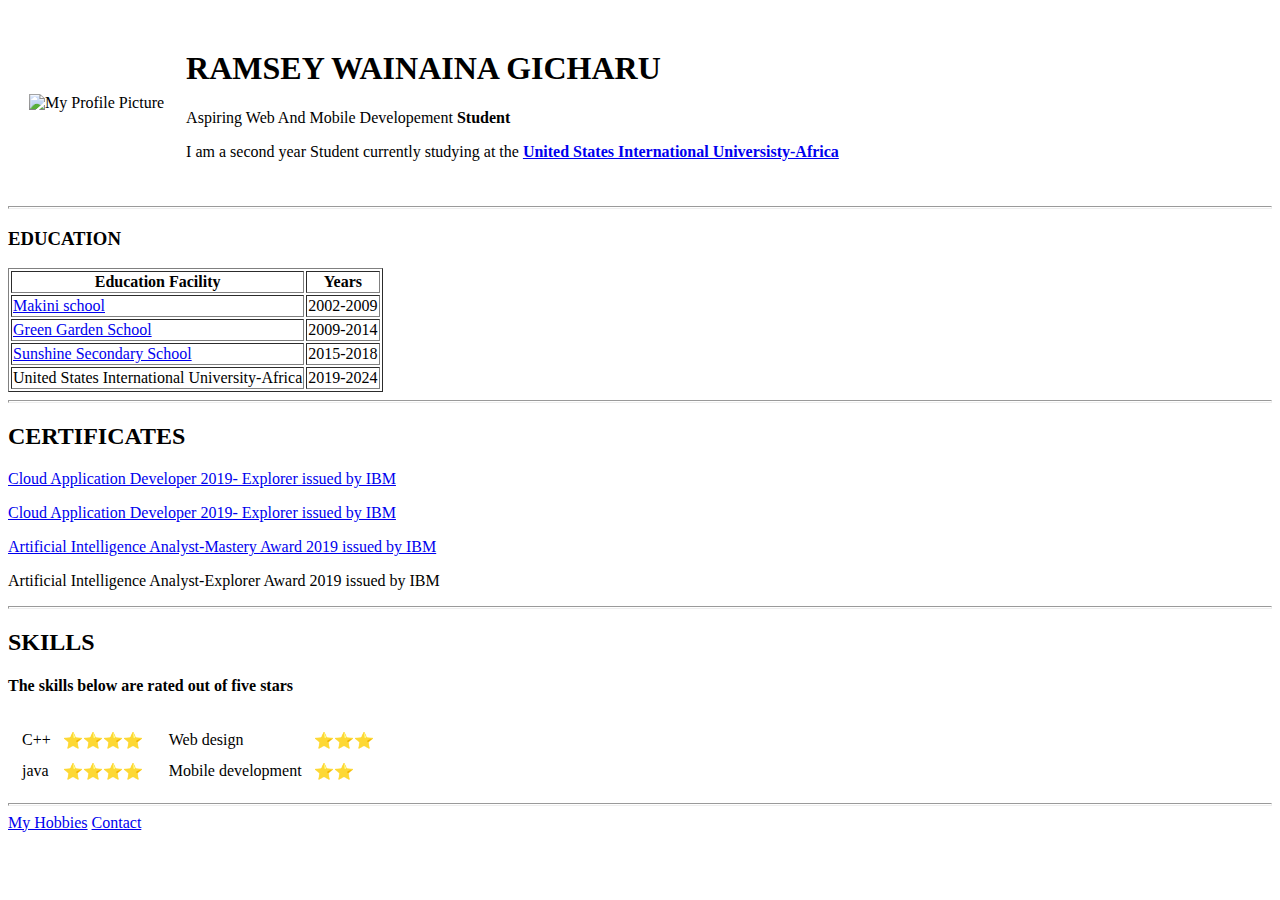
==== index.html @ bf7eb105 "Update index.html" ====
<!DOCTYPE html>
<html lang="en" dir="ltr">

<head>
  <meta charset="utf-8">
  <title>RAMSEY'S PERSONAL SITE</title>
</head>
<body>
  <table cellspacing= "20">
    <td><img src="https://github.com/Ramsey-Gicharu/CV/issues/1" width="200" height="200" alt="My Profile Picture"></td>
    <td><h1>RAMSEY WAINAINA GICHARU</h1>
    <p><em></em>Aspiring Web And Mobile Developement <strong>Student</strong></em></p>
    <p>I am a second year Student currently studying at the <strong><a href="https://www.usiu.ac.ke/">United States International Universisty-Africa</a></strong></p></td>
    </table>
    <hr size="3" />
  <h3><strong>EDUCATION</strong></h3>
  <table border="1">
    <thead>
      <tr>
        <th>Education Facility</th>
        <th>Years</th>
      </tr>
    </thead>

    <tbody>
      <tr>
        <td><a href="https://www.makinischool.ac.ke/">Makini school</a></td>
          <td>2002-2009</td>
          </tr>
      <tr>
        <td><a href="https://www.thegreengardenschools.org/">Green Garden School</a></td>
      <td>2009-2014</td>
      </tr>
      <tr>
      <td><a href="https://sunshineschool.sc.ke/">Sunshine Secondary School</a></td>
      <td>2015-2018</td>
      </tr>
      <tr>
      <td>United States International University-Africa</td>
      <td>2019-2024</td>
        </tr>
    </tbody>
</table>
<hr size= "3">
<h2>CERTIFICATES</h2>
<p><a href="https://www.credly.com/badges/2e9202fc-7599-4810-8398-3b68f94489b7?source=linked_in_profile">Cloud Application Developer 2019- Explorer issued by IBM</a></p>
<p><a href="https://www.credly.com/badges/467f3894-276e-49fa-a8ac-81333d81e281?source=linked_in_profile">Cloud Application Developer 2019- Explorer issued by IBM</a></p>
<p><a href="https://www.credly.com/badges/3afb229e-1249-4d36-b02e-69da2410d084/linked_in_profile">Artificial Intelligence Analyst-Mastery Award 2019 issued by IBM</a></p>
<p>Artificial Intelligence Analyst-Explorer Award 2019 issued by IBM</p>
<hr size= "3">
<h2>SKILLS</h2>
<h4>The skills below are rated out of five stars </h4>
<table>
  <tr>
    <td>
      <table cellspacing= "10" >
      <tr>
        <td>C++</td>
        <td>⭐⭐⭐⭐</td>
      </tr>
      <tr>
        <td>java</td>
        <td>⭐⭐⭐⭐</td>
      </tr>
    </table>
    </td>
    <td>
      <table cellspacing= "10" >
      <tr>
        <td>Web design</td>
        <td>⭐⭐⭐</td>
      </tr>
      <tr>
        <td>Mobile development</td>
        <td>⭐⭐</td>
      </tr>
      </table>
    </td>
  </tr>
</table>

<hr size= "3">
  <a href="hobbies.html">My Hobbies</a>
  <a href="Contact-me.html">Contact</a>

</body>

</html>
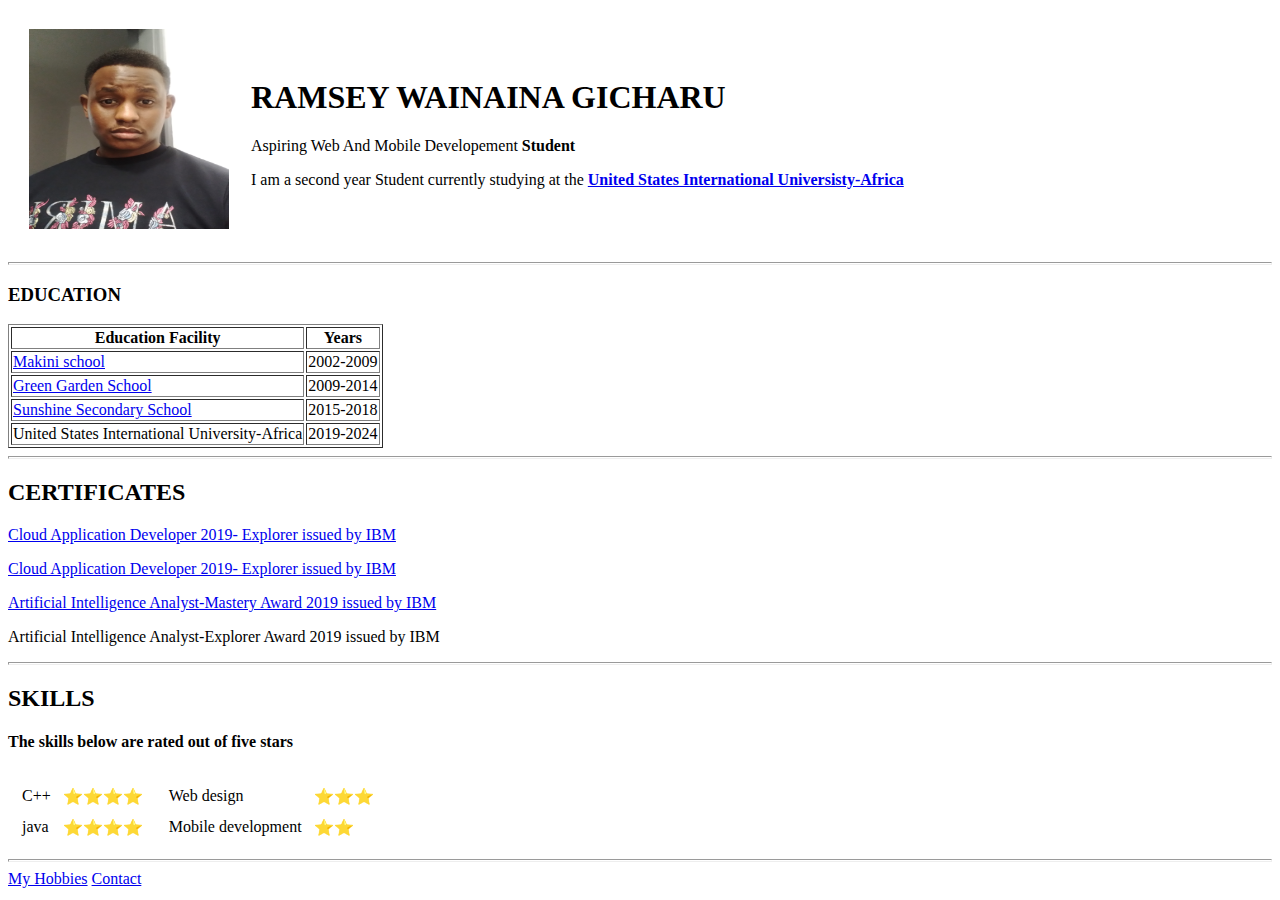
==== commit d2270199: "Update index.html" ====
--- a/index.html
+++ b/index.html
@@ -7,7 +7,7 @@
 </head>
 <body>
   <table cellspacing= "20">
-    <td><img src="https://github.com/Ramsey-Gicharu/CV/issues/1" width="200" height="200" alt="My Profile Picture"></td>
+    <td><img src="Ramsey image.jpg" width="200" height="200" alt="My Profile Picture"></td>
     <td><h1>RAMSEY WAINAINA GICHARU</h1>
     <p><em></em>Aspiring Web And Mobile Developement <strong>Student</strong></em></p>
     <p>I am a second year Student currently studying at the <strong><a href="https://www.usiu.ac.ke/">United States International Universisty-Africa</a></strong></p></td>
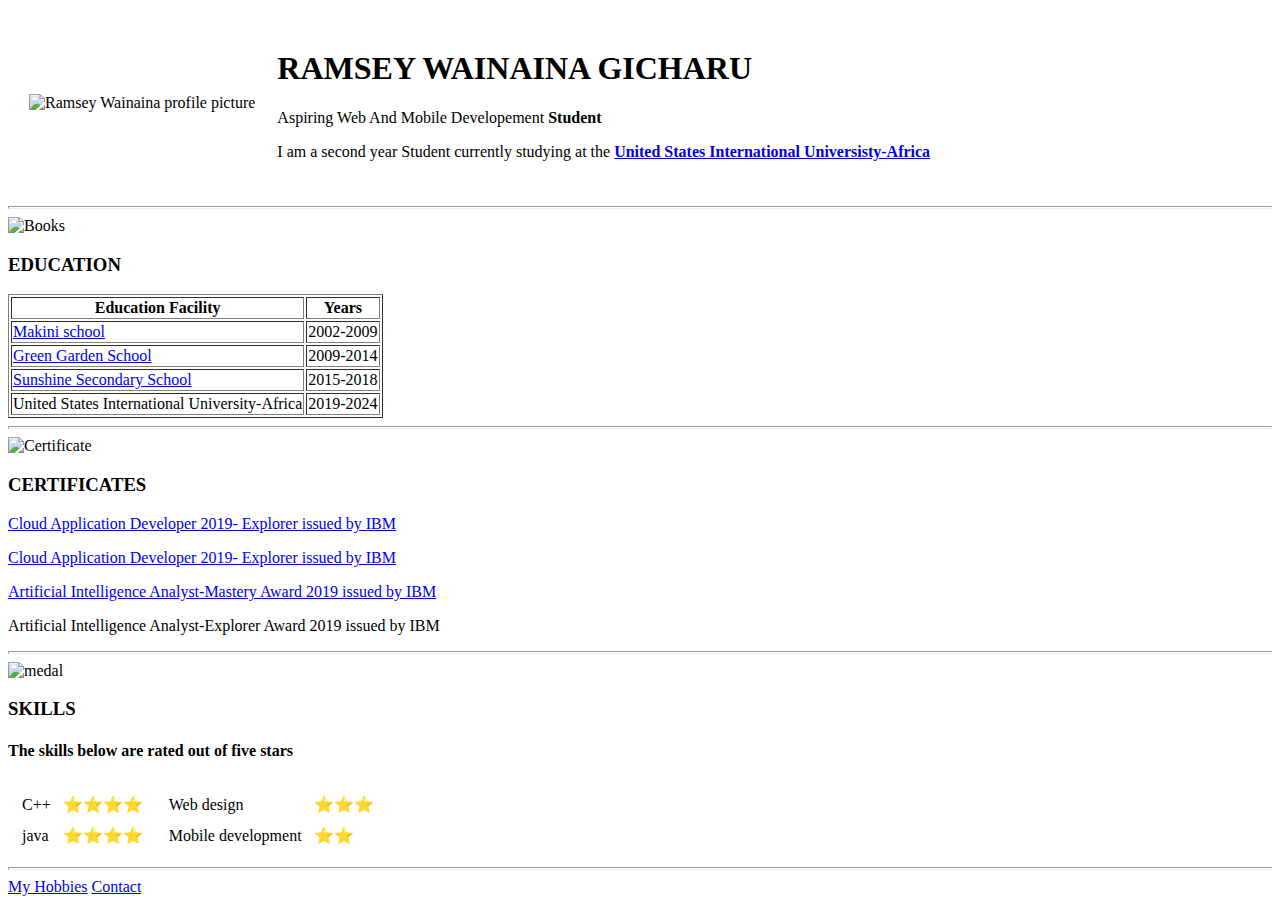
==== commit b6a6062d: "Add files via upload" ====
--- a/index.html
+++ b/index.html
@@ -4,17 +4,28 @@
 <head>
   <meta charset="utf-8">
   <title>RAMSEY'S PERSONAL SITE</title>
+  <link rel="stylesheet" href="css/styles.css">
+  <link rel="icon" href="boy_1f466.png">
 </head>
+
 <body>
-  <table cellspacing= "20">
-    <td><img src="Ramsey image.jpg" width="200" height="200" alt="My Profile Picture"></td>
-    <td><h1>RAMSEY WAINAINA GICHARU</h1>
-    <p><em></em>Aspiring Web And Mobile Developement <strong>Student</strong></em></p>
-    <p>I am a second year Student currently studying at the <strong><a href="https://www.usiu.ac.ke/">United States International Universisty-Africa</a></strong></p></td>
-    </table>
-    <hr size="3" />
+  <table cellspacing="20" class="center">
+    <td><img src="Images/Ramsey image.jpg" width="200" height="200"  alt="Ramsey Wainaina profile picture"></td>
+    <td>
+      <h1>RAMSEY WAINAINA GICHARU</h1>
+      <p><em></em>Aspiring Web And Mobile Developement <strong>Student</strong></em></p>
+      <p>I am a second year Student currently studying at the <strong><a href="https://www.usiu.ac.ke/">United States International Universisty-Africa</a></strong></p>
+    </td>
+  </table>
+  <hr size="3" />
+  <div class="education">
+  <img  src="https://emojipedia-us.s3.dualstack.us-west-1.amazonaws.com/thumbs/240/apple/285/books_1f4da.png" width="50" height="50"alt="Books">
   <h3><strong>EDUCATION</strong></h3>
-  <table border="1">
+  </div>
+
+
+
+  <table border="1" class="center">
     <thead>
       <tr>
         <th>Education Facility</th>
@@ -25,61 +36,67 @@
     <tbody>
       <tr>
         <td><a href="https://www.makinischool.ac.ke/">Makini school</a></td>
-          <td>2002-2009</td>
-          </tr>
+        <td>2002-2009</td>
+      </tr>
       <tr>
         <td><a href="https://www.thegreengardenschools.org/">Green Garden School</a></td>
-      <td>2009-2014</td>
+        <td>2009-2014</td>
       </tr>
       <tr>
-      <td><a href="https://sunshineschool.sc.ke/">Sunshine Secondary School</a></td>
-      <td>2015-2018</td>
+        <td><a href="https://sunshineschool.sc.ke/">Sunshine Secondary School</a></td>
+        <td>2015-2018</td>
       </tr>
       <tr>
-      <td>United States International University-Africa</td>
-      <td>2019-2024</td>
-        </tr>
+        <td>United States International University-Africa</td>
+        <td>2019-2024</td>
+      </tr>
     </tbody>
-</table>
-<hr size= "3">
-<h2>CERTIFICATES</h2>
-<p><a href="https://www.credly.com/badges/2e9202fc-7599-4810-8398-3b68f94489b7?source=linked_in_profile">Cloud Application Developer 2019- Explorer issued by IBM</a></p>
-<p><a href="https://www.credly.com/badges/467f3894-276e-49fa-a8ac-81333d81e281?source=linked_in_profile">Cloud Application Developer 2019- Explorer issued by IBM</a></p>
-<p><a href="https://www.credly.com/badges/3afb229e-1249-4d36-b02e-69da2410d084/linked_in_profile">Artificial Intelligence Analyst-Mastery Award 2019 issued by IBM</a></p>
-<p>Artificial Intelligence Analyst-Explorer Award 2019 issued by IBM</p>
-<hr size= "3">
-<h2>SKILLS</h2>
-<h4>The skills below are rated out of five stars </h4>
-<table>
-  <tr>
-    <td>
-      <table cellspacing= "10" >
-      <tr>
-        <td>C++</td>
-        <td>⭐⭐⭐⭐</td>
-      </tr>
-      <tr>
-        <td>java</td>
-        <td>⭐⭐⭐⭐</td>
-      </tr>
-    </table>
-    </td>
-    <td>
-      <table cellspacing= "10" >
-      <tr>
-        <td>Web design</td>
-        <td>⭐⭐⭐</td>
-      </tr>
-      <tr>
-        <td>Mobile development</td>
-        <td>⭐⭐</td>
-      </tr>
-      </table>
-    </td>
-  </tr>
-</table>
+  </table>
+  <hr size="3">
+<div class="Certificate">
+  <img src="https://emojipedia-us.s3.dualstack.us-west-1.amazonaws.com/thumbs/240/whatsapp/303/student_1f9d1-200d-1f393.png" width="50" height="50" alt="Certificate">
+  <h3>CERTIFICATES</h3>
+</div>
+  <p><a href="https://www.credly.com/badges/2e9202fc-7599-4810-8398-3b68f94489b7?source=linked_in_profile">Cloud Application Developer 2019- Explorer issued by IBM</a></p>
+  <p><a href="https://www.credly.com/badges/467f3894-276e-49fa-a8ac-81333d81e281?source=linked_in_profile">Cloud Application Developer 2019- Explorer issued by IBM</a></p>
+  <p><a href="https://www.credly.com/badges/3afb229e-1249-4d36-b02e-69da2410d084/linked_in_profile">Artificial Intelligence Analyst-Mastery Award 2019 issued by IBM</a></p>
+  <p>Artificial Intelligence Analyst-Explorer Award 2019 issued by IBM</p>
+  <hr size="3">
+  <div class="skills">
+  <img src="https://emojipedia-us.s3.dualstack.us-west-1.amazonaws.com/thumbs/240/apple/285/sports-medal_1f3c5.png" width="50"height="50" alt="medal">
+  <h3>SKILLS</h3>
+    </div>
+  <h4>The skills below are rated out of five stars </h4>
+  <table class="center">
+    <tr>
+      <td>
+        <table cellspacing="10" class="center">
+          <tr>
+            <td>C++</td>
+            <td>⭐⭐⭐⭐</td>
+          </tr>
+          <tr>
+            <td>java</td>
+            <td>⭐⭐⭐⭐</td>
+          </tr>
+        </table>
+      </td>
+      <td>
+        <table cellspacing="10" class="center">
+          <tr>
+            <td>Web design</td>
+            <td>⭐⭐⭐</td>
+          </tr>
+          <tr>
+            <td>Mobile development</td>
+            <td>⭐⭐</td>
+          </tr>
+        </table>
+      </td>
+    </tr>
+  </table>
 
-<hr size= "3">
+  <hr size="3">
   <a href="hobbies.html">My Hobbies</a>
   <a href="Contact-me.html">Contact</a>
 
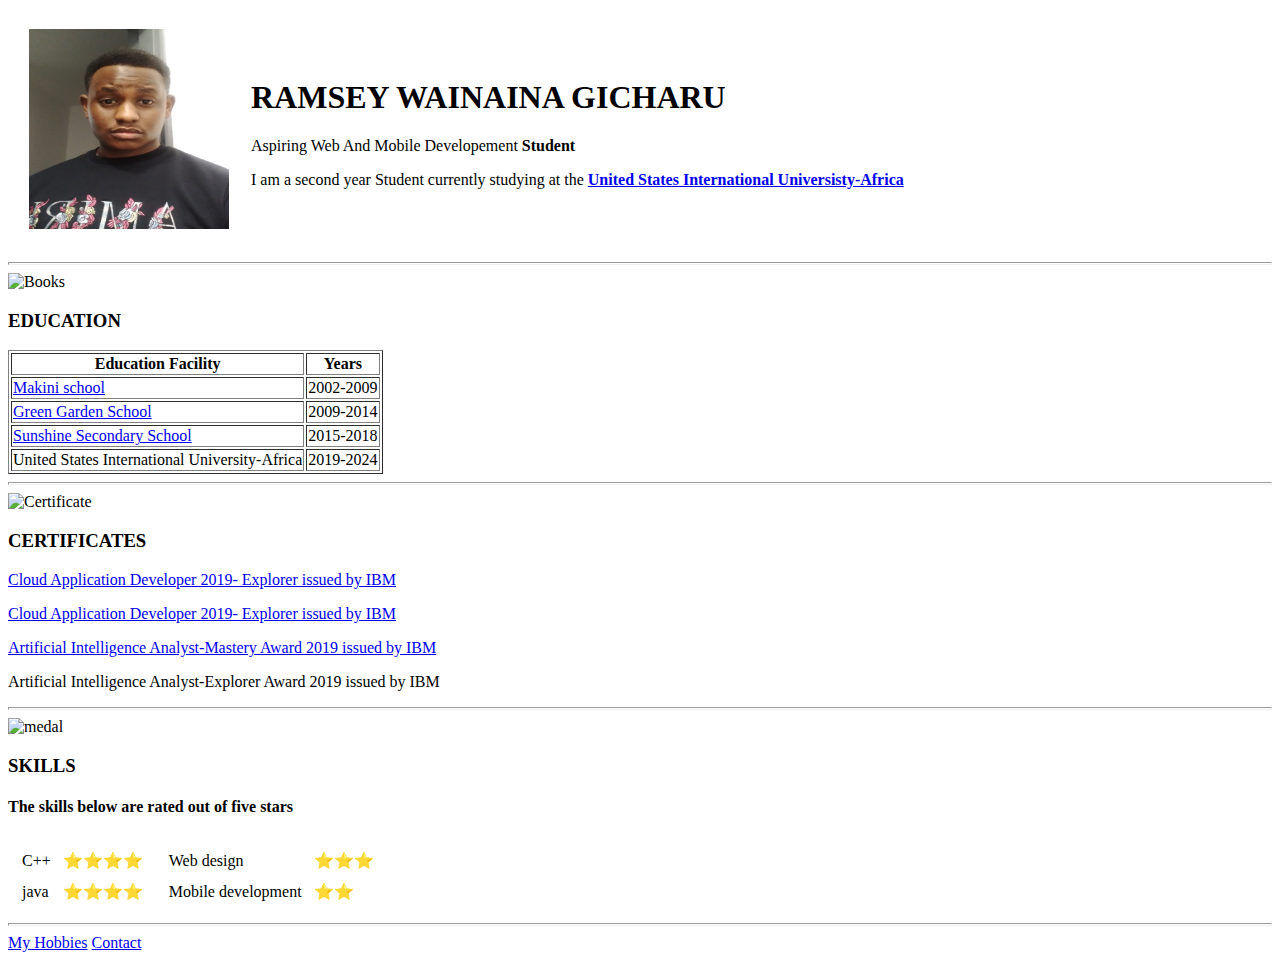
==== commit b8a48449: "Update index.html" ====
--- a/index.html
+++ b/index.html
@@ -10,7 +10,7 @@
 
 <body>
   <table cellspacing="20" class="center">
-    <td><img src="Images/Ramsey image.jpg" width="200" height="200"  alt="Ramsey Wainaina profile picture"></td>
+    <td><img src="Ramsey image.jpg" width="200" height="200"  alt="Ramsey Wainaina profile picture"></td>
     <td>
       <h1>RAMSEY WAINAINA GICHARU</h1>
       <p><em></em>Aspiring Web And Mobile Developement <strong>Student</strong></em></p>
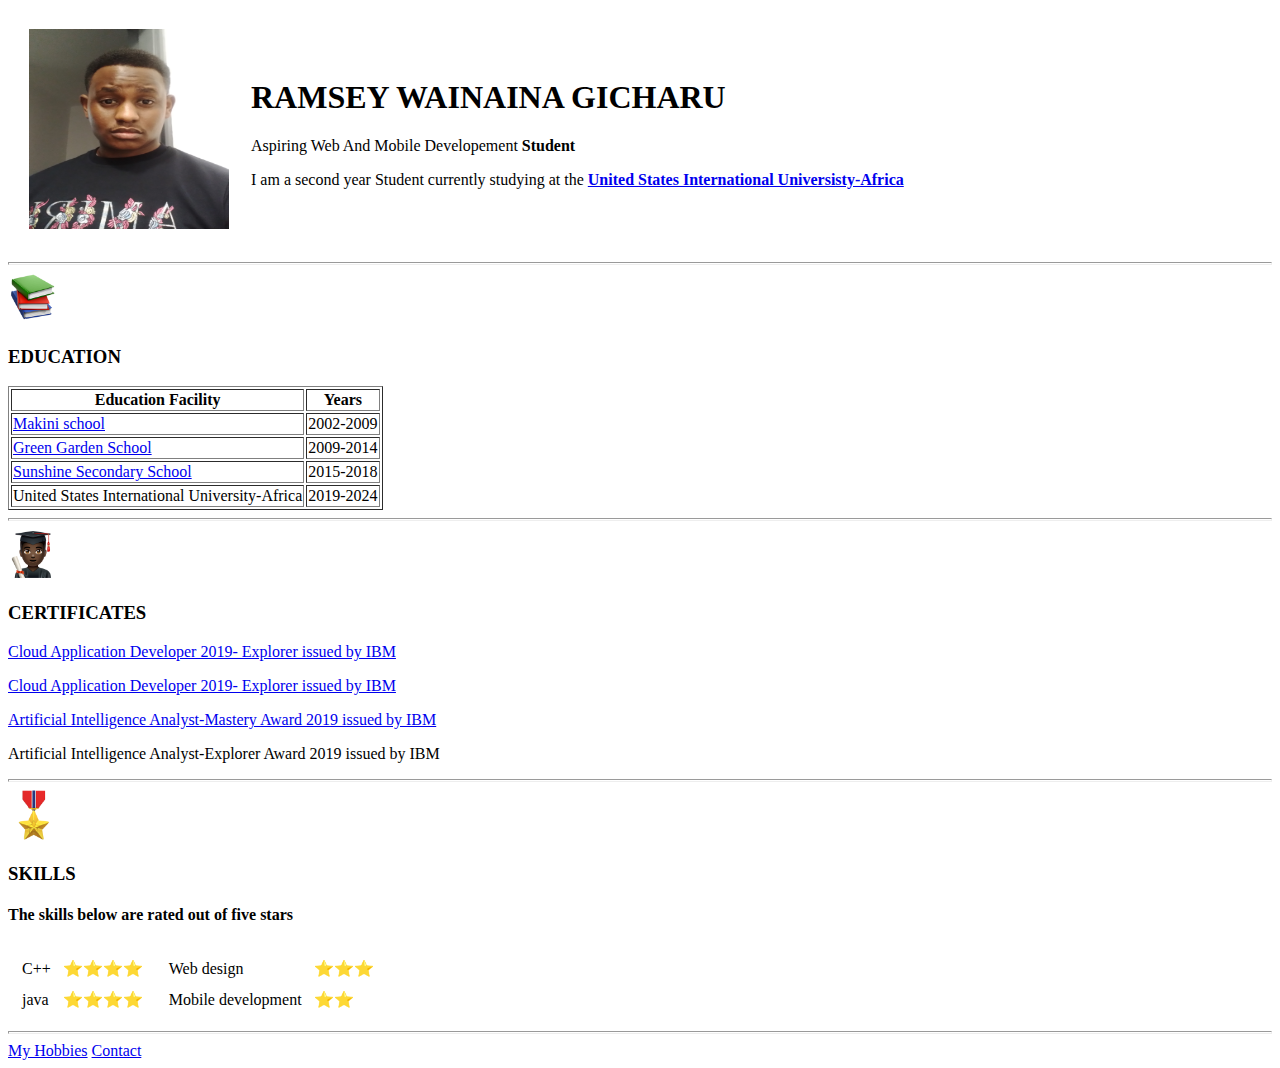
==== commit baac3975: "fixing image links" ====
--- a/index.html
+++ b/index.html
@@ -19,7 +19,7 @@
   </table>
   <hr size="3" />
   <div class="education">
-  <img  src="https://emojipedia-us.s3.dualstack.us-west-1.amazonaws.com/thumbs/240/apple/285/books_1f4da.png" width="50" height="50"alt="Books">
+  <img  src="books.png" width="50" height="50"alt="Books">
   <h3><strong>EDUCATION</strong></h3>
   </div>
 
@@ -54,7 +54,7 @@
   </table>
   <hr size="3">
 <div class="Certificate">
-  <img src="https://emojipedia-us.s3.dualstack.us-west-1.amazonaws.com/thumbs/240/whatsapp/303/student_1f9d1-200d-1f393.png" width="50" height="50" alt="Certificate">
+  <img src="certificate.png" width="50" height="50" alt="Certificate">
   <h3>CERTIFICATES</h3>
 </div>
   <p><a href="https://www.credly.com/badges/2e9202fc-7599-4810-8398-3b68f94489b7?source=linked_in_profile">Cloud Application Developer 2019- Explorer issued by IBM</a></p>
@@ -63,7 +63,7 @@
   <p>Artificial Intelligence Analyst-Explorer Award 2019 issued by IBM</p>
   <hr size="3">
   <div class="skills">
-  <img src="https://emojipedia-us.s3.dualstack.us-west-1.amazonaws.com/thumbs/240/apple/285/sports-medal_1f3c5.png" width="50"height="50" alt="medal">
+  <img src="medal.png" width="50"height="50" alt="medal">
   <h3>SKILLS</h3>
     </div>
   <h4>The skills below are rated out of five stars </h4>
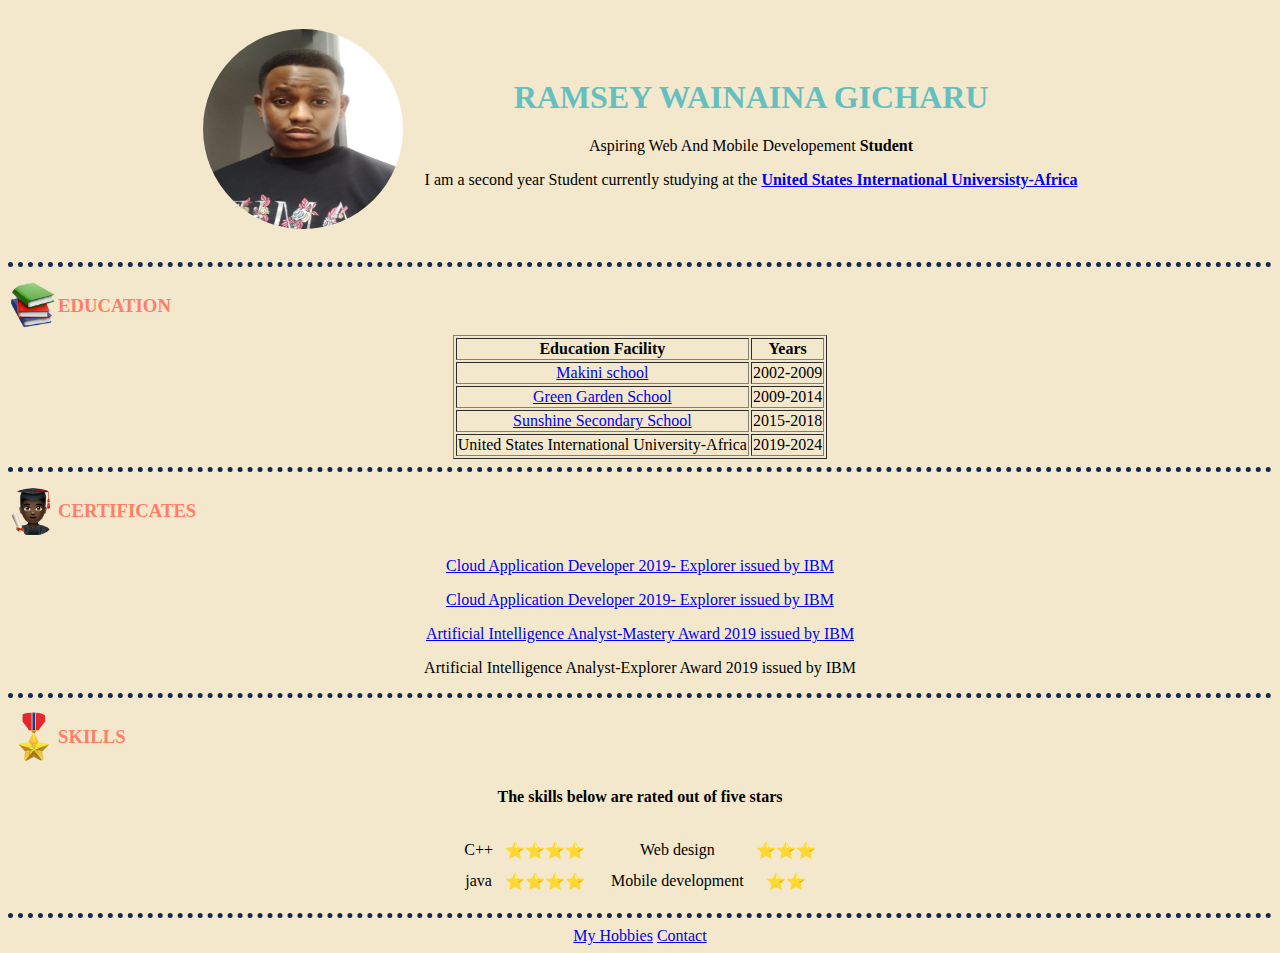
==== commit 26f1715d: "fixing the styles sheet" ====
--- a/index.html
+++ b/index.html
@@ -4,7 +4,7 @@
 <head>
   <meta charset="utf-8">
   <title>RAMSEY'S PERSONAL SITE</title>
-  <link rel="stylesheet" href="css/styles.css">
+  <link rel="stylesheet" href="styles.css">
   <link rel="icon" href="boy_1f466.png">
 </head>
 
--- a/styles.css
+++ b/styles.css
@@ -0,0 +1,47 @@
+body {
+  background-color: #F3E8CB;
+  text-align: center;
+}
+
+hr {
+  border-style: none;
+  border-top-style: dotted;
+  border-color: #142850;
+  border-width: 5px;
+  width: 100%;
+}
+h1{
+color: #66BFBF
+}
+h3{
+color: #FF7E67
+}
+
+table.center {
+  margin-left:auto;
+  margin-right:auto;
+}
+
+img{
+  border-radius: 100%;
+}
+
+.education{
+  display: flex;
+  align-items: center;
+}
+
+.Certificate{
+  display: flex;
+  align-items: center;
+}
+
+.skills{
+  display: flex;
+  align-items: center;
+}
+
+.ordered{
+  display: flex;
+  align-items: center;
+}
